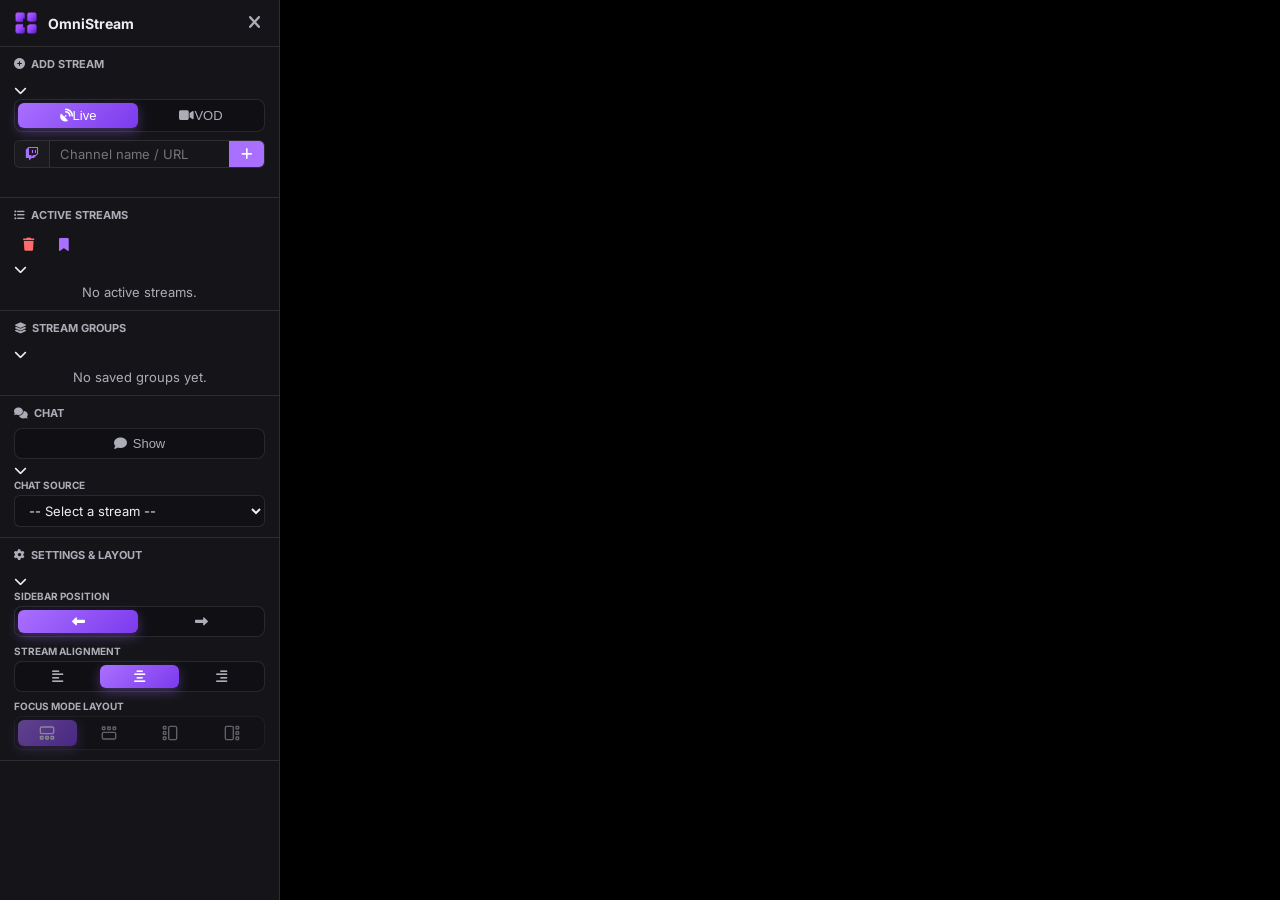
==== ui/index.html @ 4b8e224e "feat: made the side bar sections be collapsible" ====
<!DOCTYPE html>
<html lang="en">

<head>
    <meta charset="UTF-8">
    <meta name="viewport" content="width=device-width, initial-scale=1.0">
    <title>OmniStream</title>
    <link rel="icon" type="image/png" href="/assets/omnistream.png">
    <!-- Split CSS -->
    <link rel="stylesheet" href="/css/variables.css">
    <link rel="stylesheet" href="/css/layout.css">
    <link rel="stylesheet" href="/css/components.css">
    <!-- Fonts & Icons -->
    <link href="https://fonts.googleapis.com/css2?family=Inter:wght@400;500;600;700&display=swap" rel="stylesheet">
    <link rel="stylesheet" href="https://cdnjs.cloudflare.com/ajax/libs/font-awesome/6.4.0/css/all.min.css">
</head>

<body>
    <div id="app">
        <div id="sidebar-overlay" class="sidebar-overlay"></div>
        <aside id="sidebar" class="sidebar">
            <div class="sidebar-header">
                <div class="logo">
                    <img src="/assets/omnistream.png" alt="Logo" class="logo-img">
                    <span>OmniStream</span>
                </div>
                <button id="close-sidebar-btn" class="icon-btn" title="Close Sidebar"><i
                        class="fa-solid fa-xmark"></i></button>
            </div>

            <div class="sidebar-section" data-section-id="add-stream">
                <div class="sidebar-section-header">
                    <h3><i class="fa-solid fa-circle-plus"></i> Add Stream</h3>
                    <i class="fa-solid fa-chevron-down toggle-icon"></i>
                </div>
                <div class="sidebar-section-content">
                    <div class="control-group">
                        <div class="toggle-group" id="stream-type-toggle" style="margin-bottom: 8px;">
                            <button class="toggle-btn active" data-value="live" title="Live Streams"><i
                                    class="fa-solid fa-satellite-dish"></i> Live</button>
                            <button class="toggle-btn" data-value="vod" title="VODs / Sync"><i
                                    class="fa-solid fa-video"></i> VOD</button>
                        </div>
                    </div>
                    <div class="input-group">
                        <div class="platform-icon" id="platform-icon-container">
                            <i class="fa-brands fa-twitch" style="color: #a970ff;"></i>
                        </div>
                        <input type="text" id="stream-input" placeholder="Channel name / URL" autocomplete="off">
                        <button id="add-stream-btn" class="purple-btn" title="Add Stream"><i
                                class="fa-solid fa-plus"></i></button>
                    </div>
                    <div class="input-group" id="vod-usernames-container" style="display: none; margin-top: 8px;">
                        <textarea id="vod-usernames-input" class="styled-input" rows="3"
                            placeholder="Additional Twitch usernames to sync,&#10;separate by line breaks..."
                            style="width: 100%; border-radius: 4px; padding: 6px;"></textarea>
                    </div>
                    <div id="vod-sync-status"
                        style="font-size: 0.85em; color: var(--accent); margin-top: 4px; display: none;"><i
                            class="fa-solid fa-spinner fa-spin"></i> Syncing VODs...</div>
                    <div id="add-error" class="error-msg"></div>
                </div>
            </div>

            <div class="sidebar-section" data-section-id="active-streams">
                <div class="sidebar-section-header">
                    <div class="header-title-group">
                        <h3><i class="fa-solid fa-list-ul"></i> Active Streams</h3>
                        <div class="section-actions">
                            <button id="clear-all-btn" class="clear-all-btn" title="Clear all streams"><i
                                    class="fa-solid fa-trash"></i></button>
                            <button id="save-group-btn" class="save-group-btn"
                                title="Save current Twitch streams as a group"><i
                                    class="fa-solid fa-bookmark"></i></button>
                        </div>
                    </div>
                    <i class="fa-solid fa-chevron-down toggle-icon"></i>
                </div>
                <div class="sidebar-section-content">
                    <ul id="active-streams-list" class="stream-list">
                        <!-- Stream list items rendered dynamically -->
                    </ul>
                    <div id="no-streams-msg" class="empty-msg">No active streams.</div>
                </div>
            </div>

            <div class="sidebar-section" id="stream-groups-section" data-section-id="stream-groups">
                <div class="sidebar-section-header">
                    <h3><i class="fa-solid fa-layer-group"></i> Stream Groups</h3>
                    <i class="fa-solid fa-chevron-down toggle-icon"></i>
                </div>
                <div class="sidebar-section-content">
                    <div id="groups-list" class="groups-list">
                        <!-- Rendered dynamically -->
                    </div>
                    <div id="no-groups-msg" class="empty-msg">No saved groups yet.</div>
                </div>
            </div>

            <div class="sidebar-section" data-section-id="chat">
                <div class="sidebar-section-header">
                    <div class="header-title-group">
                        <h3><i class="fa-solid fa-comments"></i> Chat</h3>
                        <div class="toggle-group">
                            <button id="chat-toggle-btn" class="toggle-btn" title="Show/Hide Chat"
                                style="padding: 4px 10px; gap: 6px;">
                                <i class="fa-solid fa-comment"></i> Show
                            </button>
                        </div>
                    </div>
                    <i class="fa-solid fa-chevron-down toggle-icon"></i>
                </div>
                <div class="sidebar-section-content">
                    <div class="control-group">
                        <label>Chat Source</label>
                        <select id="chat-stream-select" class="styled-select">
                            <option value="">-- Select a stream --</option>
                        </select>
                    </div>
                </div>
            </div>

            <div class="sidebar-section" data-section-id="settings">
                <div class="sidebar-section-header">
                    <h3><i class="fa-solid fa-gear"></i> Settings &amp; Layout</h3>
                    <i class="fa-solid fa-chevron-down toggle-icon"></i>
                </div>
                <div class="sidebar-section-content">
                    <div class="layout-controls">
                        <div class="control-group">
                            <label>Sidebar Position</label>
                            <div class="toggle-group" id="sidebar-side-toggle">
                                <button class="toggle-btn" data-value="left" title="Left Side"><i
                                        class="fa-solid fa-left-long"></i></button>
                                <button class="toggle-btn" data-value="right" title="Right Side"><i
                                        class="fa-solid fa-right-long"></i></button>
                            </div>
                        </div>
                        <div class="control-group">
                            <label>Stream Alignment</label>
                            <div class="toggle-group" id="alignment-toggle">
                                <button class="toggle-btn" data-value="left" title="Align Left"><i
                                        class="fa-solid fa-align-left"></i></button>
                                <button class="toggle-btn" data-value="center" title="Align Center"><i
                                        class="fa-solid fa-align-center"></i></button>
                                <button class="toggle-btn" data-value="right" title="Align Right"><i
                                        class="fa-solid fa-align-right"></i></button>
                            </div>
                        </div>
                        <div class="control-group">
                            <label>Focus Mode Layout</label>
                            <div class="toggle-group" id="focused-mode-toggle">
                                <button class="toggle-btn" data-value="bottom" title="Grid at Bottom">
                                    <svg class="toggle-icon-svg" xmlns="http://www.w3.org/2000/svg" width="16"
                                        height="16" viewBox="0 0 24 24" fill="none" stroke="currentColor"
                                        stroke-width="2" stroke-linecap="round" stroke-linejoin="round">
                                        <rect x="2" y="3" width="20" height="10" rx="2" />
                                        <rect x="2" y="17" width="4" height="4" rx="1" />
                                        <rect x="10" y="17" width="4" height="4" rx="1" />
                                        <rect x="18" y="17" width="4" height="4" rx="1" />
                                    </svg>
                                </button>
                                <button class="toggle-btn" data-value="top" title="Grid at Top">
                                    <svg class="toggle-icon-svg" xmlns="http://www.w3.org/2000/svg" width="16"
                                        height="16" viewBox="0 0 24 24" fill="none" stroke="currentColor"
                                        stroke-width="2" stroke-linecap="round" stroke-linejoin="round">
                                        <rect x="2" y="3" width="4" height="4" rx="1" />
                                        <rect x="10" y="3" width="4" height="4" rx="1" />
                                        <rect x="18" y="3" width="4" height="4" rx="1" />
                                        <rect x="2" y="11" width="20" height="10" rx="2" />
                                    </svg>
                                </button>
                                <button class="toggle-btn" data-value="left" title="Grid at Left">
                                    <svg class="toggle-icon-svg" xmlns="http://www.w3.org/2000/svg" width="16"
                                        height="16" viewBox="0 0 24 24" fill="none" stroke="currentColor"
                                        stroke-width="2" stroke-linecap="round" stroke-linejoin="round">
                                        <rect x="2" y="2" width="4" height="4" rx="1" />
                                        <rect x="2" y="10" width="4" height="4" rx="1" />
                                        <rect x="2" y="18" width="4" height="4" rx="1" />
                                        <rect x="10" y="2" width="12" height="20" rx="2" />
                                    </svg>
                                </button>
                                <button class="toggle-btn" data-value="right" title="Grid at Right">
                                    <svg class="toggle-icon-svg" xmlns="http://www.w3.org/2000/svg" width="16"
                                        height="16" viewBox="0 0 24 24" fill="none" stroke="currentColor"
                                        stroke-width="2" stroke-linecap="round" stroke-linejoin="round">
                                        <rect x="2" y="2" width="12" height="20" rx="2" />
                                        <rect x="18" y="2" width="4" height="4" rx="1" />
                                        <rect x="18" y="10" width="4" height="4" rx="1" />
                                        <rect x="18" y="18" width="4" height="4" rx="1" />
                                    </svg>
                                </button>
                            </div>
                        </div>
                        <div class="control-group" id="grid-size-group" style="display: none;">
                            <label>Resize Focused Stream: <span id="grid-size-value">25</span>%</label>
                            <input type="range" id="grid-size-slider" class="styled-slider" min="10" max="90"
                                value="25">
                        </div>
                    </div>
                </div>
            </div>
        </aside>

        <main id="main-content" class="main-content">
            <div id="floating-controls" class="floating-controls">
                <button id="open-sidebar-btn" class="float-btn" title="Open Settings"><i
                        class="fa-solid fa-sliders"></i></button>
                <button id="fullscreen-btn" class="float-btn" title="Toggle Fullscreen">
                    <i class="fa-solid fa-expand"></i>
                </button>
                <button id="pause-all-btn" class="float-btn" title="Pause/Unpause all streams">
                    <i class="fa-solid fa-pause"></i>
                </button>
                <button id="sync-vods-btn" class="float-btn" title="Sync VODs" style="display: none;">
                    <i class="fa-solid fa-arrows-rotate"></i>
                </button>
            </div>
            <div id="content-area" class="content-area">
                <div id="streams-container" class="streams-container">
                    <!-- Iframes inserted here -->
                </div>
                <div id="chat-panel" class="chat-panel" style="display:none;">
                    <div class="chat-panel-header">
                        <span id="chat-panel-label"><i class="fa-solid fa-comment"></i> Chat</span>
                        <button id="chat-close-btn" class="icon-btn" title="Hide Chat"><i
                                class="fa-solid fa-xmark"></i></button>
                    </div>
                    <iframe id="chat-iframe" src="" allowfullscreen></iframe>
                </div>
            </div>
        </main>
    </div>

    <!-- Notification Center -->
    <div id="notification-center"
        style="position: fixed; bottom: 24px; right: 24px; display: flex; flex-direction: column; gap: 12px; z-index: 1000; pointer-events: none;">
    </div>

    <!-- Save Group Modal -->
    <div id="save-group-modal" class="modal-overlay" style="display:none;">
        <div class="modal-box">
            <h2 class="modal-title"><i class="fa-solid fa-bookmark"></i> Save Stream Group</h2>
            <div class="modal-disclaimer">
                <i class="fa-solid fa-circle-info"></i>
                Only <strong>Twitch</strong> streams are saved in a group.
            </div>
            <label class="modal-label" for="group-name-input">Group Name</label>
            <input type="text" id="group-name-input" class="modal-input" autocomplete="off" maxlength="40">
            <div id="group-name-error" class="error-msg"></div>
            <div class="modal-actions">
                <button id="modal-cancel-btn" class="modal-btn modal-btn-cancel">Cancel</button>
                <button id="modal-save-btn" class="modal-btn modal-btn-save">Save Group</button>
            </div>
        </div>
    </div>

    <!-- Twitch Embed SDK must load before main.js so `Twitch` is available globally -->
    <script src="https://embed.twitch.tv/embed/v1.js"></script>
    <!-- ES Module entry point — replaces the old script.js -->
    <script type="module" src="/js/main.js"></script>
</body>

</html>
---- css/variables.css ----
:root {
    --bg-color: #000000;
    --sidebar-bg: rgba(28, 28, 34, 0.75);
    --sidebar-border: rgba(255, 255, 255, 0.1);
    --text-primary: #efeff1;
    --text-muted: #adadb8;
    --accent: #a970ff;
    --accent-hover: #9146ff;
    --sidebar-width: 280px;
    --gap: 2px;
}

* {
    box-sizing: border-box;
    margin: 0;
    padding: 0;
}

body {
    font-family: 'Inter', sans-serif;
    color: var(--text-primary);
    background-color: var(--bg-color);
    overflow: hidden;
    height: 100vh;
    width: 100vw;
}
---- css/layout.css ----
/* ═══════════════════════════════════════════════════════════
   App Shell & Grid Layout
════════════════════════════════════════════════════════════ */
#app {
    display: flex;
    height: 100vh;
    width: 100vw;
}

/* ── Sidebar ─────────────────────────────────────────────── */
.sidebar {
    position: fixed;
    top: 0;
    left: 0;
    width: var(--sidebar-width);
    height: 100%;
    background-color: var(--sidebar-bg);
    backdrop-filter: blur(16px);
    -webkit-backdrop-filter: blur(16px);
    border-right: 1px solid var(--sidebar-border);
    display: flex;
    flex-direction: column;
    transition: transform 0.3s cubic-bezier(0.4, 0, 0.2, 1);
    z-index: 100;
    overflow-y: auto;
    box-shadow: 0 8px 32px 0 rgba(0, 0, 0, 0.8);
}

.sidebar.collapsed {
    transform: translateX(-100%);
}

.sidebar.side-right {
    left: auto;
    right: 0;
    border-right: none;
    border-left: 1px solid var(--sidebar-border);
}

.sidebar.side-right.collapsed {
    transform: translateX(100%);
}

/* Sidebar overlay (captures outside clicks) */
.sidebar-overlay {
    position: fixed;
    top: 0;
    left: 0;
    width: 100vw;
    height: 100vh;
    background: transparent;
    z-index: 95;
    /* Above streams, below sidebar (100) */
    display: none;
}

body.sidebar-open .sidebar-overlay {
    display: block;
}

/* ── Sidebar Header ──────────────────────────────────────── */
.sidebar-header {
    display: flex;
    justify-content: space-between;
    align-items: center;
    padding: 10px 14px;
    border-bottom: 1px solid var(--sidebar-border);
}

.logo {
    display: flex;
    align-items: center;
    gap: 10px;
    font-weight: 700;
    font-size: 14px;
}

.logo-img {
    width: 24px;
    height: 24px;
    object-fit: contain;
    border-radius: 6px;
}

/* ── Sidebar Sections ────────────────────────────────────── */
.sidebar-section {
    padding: 10px 14px;
    border-bottom: 1px solid var(--sidebar-border);
}

.sidebar-section h3 {
    font-size: 11px;
    text-transform: uppercase;
    color: var(--text-muted);
    font-weight: 700;
    margin-bottom: 8px;
    display: flex;
    align-items: center;
    gap: 6px;
}

/* ── Main Content Area ───────────────────────────────────── */
.main-content {
    width: 100vw;
    height: 100vh;
    background-color: var(--bg-color);
    position: relative;
    display: flex;
    flex-direction: column;
}

/* Content area — side-by-side: streams + chat */
.content-area {
    flex: 1;
    display: flex;
    flex-direction: row;
    overflow: hidden;
    height: 100%;
    width: 100%;
}

/* ── Floating Controls (Open Sidebar / Fullscreen / Pause) ─ */
.floating-controls {
    position: absolute;
    top: 20px;
    left: 20px;
    display: flex;
    flex-direction: column;
    gap: 10px;
    z-index: 50;
    padding: 40px;
    /* Hitbox area */
    margin: -40px;
    /* Offset hitbox */
}

.floating-controls.side-right {
    left: auto;
    right: 20px;
}

/* Hide when sidebar is open */
body.sidebar-open .floating-controls {
    pointer-events: none;
}

body.sidebar-open .float-btn {
    opacity: 0 !important;
    transform: scale(0.9);
}

/* ── Streams Container ───────────────────────────────────── */
.streams-container {
    flex: 1;
    position: relative;
    min-width: 0;
    height: 100%;
    overflow: hidden;
    /* Avoid scrollbars */
}

/* ── Chat Panel ──────────────────────────────────────────── */
.chat-panel {
    width: 340px;
    flex-shrink: 0;
    height: 100%;
    display: flex;
    flex-direction: column;
    background: rgba(14, 14, 18, 0.97);
    border-left: 1px solid var(--sidebar-border);
    backdrop-filter: blur(12px);
    -webkit-backdrop-filter: blur(12px);
    animation: slideInRight 0.25s cubic-bezier(0.4, 0, 0.2, 1);
}

@keyframes slideInRight {
    from {
        transform: translateX(100%);
        opacity: 0;
    }

    to {
        transform: translateX(0);
        opacity: 1;
    }
}

.chat-panel-header {
    display: flex;
    justify-content: space-between;
    align-items: center;
    padding: 10px 14px;
    border-bottom: 1px solid var(--sidebar-border);
    background: rgba(28, 28, 34, 0.85);
    flex-shrink: 0;
}

.chat-panel-header span {
    font-size: 13px;
    font-weight: 600;
    color: var(--text-primary);
    display: flex;
    align-items: center;
    gap: 7px;
}

.chat-panel-header span i {
    color: var(--accent);
}

.chat-panel iframe {
    flex: 1;
    border: none;
    width: 100%;
    height: 100%;
    min-height: 0;
}

/* ── Stream Wrapper (individual player) ─────────────────── */
.stream-wrapper {
    position: relative;
    background: #181818;
    border-radius: 4px;
    overflow: hidden;
}

.stream-wrapper iframe,
.stream-wrapper>div {
    position: absolute;
    top: 0;
    left: 0;
    width: 100% !important;
    height: 100% !important;
    border: none;
}

/* Twitch SDK injects a nested iframe inside a div — ensure it fills too */
.stream-wrapper>div>iframe {
    position: absolute;
    top: 0;
    left: 0;
    width: 100% !important;
    height: 100% !important;
    border: none;
}
---- css/components.css ----
/* ═══════════════════════════════════════════════════════════
   Shared / Generic Buttons & Controls
════════════════════════════════════════════════════════════ */
.icon-btn {
    background: transparent;
    border: none;
    color: var(--text-muted);
    cursor: pointer;
    font-size: 18px;
    display: flex;
    align-items: center;
    justify-content: center;
    border-radius: 4px;
    padding: 4px;
    transition: color 0.2s, background 0.2s;
}

.icon-btn:hover {
    color: white;
    background: rgba(255, 255, 255, 0.1);
}

/* ── Input Group (Add Stream) ────────────────────────────── */
.input-group {
    display: flex;
    background: rgba(24, 24, 27, 0.6);
    border: 1px solid var(--sidebar-border);
    border-radius: 6px;
    overflow: hidden;
}

.input-group:focus-within {
    border-color: var(--accent);
}

.platform-icon {
    display: flex;
    align-items: center;
    justify-content: center;
    padding: 0 10px;
    background: rgba(30, 30, 36, 0.6);
    border-right: 1px solid var(--sidebar-border);
    font-size: 14px;
    flex-shrink: 0;
}

.input-group input {
    flex: 1;
    background: transparent;
    border: none;
    color: white;
    padding: 5px 10px;
    outline: none;
    font-family: inherit;
    font-size: 13px;
    min-width: 0;
}

.purple-btn {
    background: var(--accent);
    color: white;
    border: none;
    padding: 0 12px;
    cursor: pointer;
    transition: background 0.2s;
    font-size: 13px;
    flex-shrink: 0;
}

.purple-btn:hover {
    background: var(--accent-hover);
}

.error-msg {
    color: #ff6b6b;
    font-size: 12px;
    margin-top: 4px;
    min-height: 15px;
}

/* ── Layout Controls (Settings section) ──────────────────── */
.controls-row {
    display: flex;
    gap: 8px;
    margin-bottom: 16px;
}

.control-btn {
    flex: 1;
    background: rgba(46, 46, 54, 0.6);
    border: none;
    color: var(--text-primary);
    padding: 8px 0;
    border-radius: 6px;
    cursor: pointer;
    display: flex;
    justify-content: center;
    align-items: center;
    transition: background 0.2s;
}

.control-btn:hover {
    background: #3e3e48;
}

.layout-controls {
    display: flex;
    flex-direction: column;
    gap: 8px;
}

.control-group {
    display: flex;
    flex-direction: column;
    gap: 4px;
}

.control-group label {
    font-size: 10px;
    text-transform: uppercase;
    font-weight: 700;
    color: var(--text-muted);
}

.toggle-group {
    display: flex;
    background: rgba(12, 12, 14, 0.4);
    border: 1px solid var(--sidebar-border);
    border-radius: 8px;
    padding: 3px;
    gap: 3px;
}

.toggle-group.disabled {
    opacity: 0.5;
}

.toggle-group.disabled .toggle-btn {
    pointer-events: none;
}

.toggle-btn {
    flex: 1;
    background: transparent;
    border: none;
    color: var(--text-muted);
    padding: 5px 0;
    border-radius: 6px;
    cursor: pointer;
    font-size: 13px;
    display: flex;
    justify-content: center;
    align-items: center;
    transition: all 0.2s cubic-bezier(0.4, 0, 0.2, 1);
}

.toggle-btn:hover {
    color: var(--text-primary);
    background: rgba(255, 255, 255, 0.05);
}

.toggle-btn.active {
    background: linear-gradient(135deg, #a970ff, #7c3aed);
    color: white;
    box-shadow: 0 4px 12px rgba(169, 112, 255, 0.35);
}

.toggle-btn i,
.toggle-icon {
    font-size: 13px;
    /* width: 16px;
    height: 16px;
    stroke-width: 2.5; */
}

/* ── Slider ──────────────────────────────────────────────── */
.styled-slider {
    -webkit-appearance: none;
    appearance: none;
    width: 100%;
    height: 4px;
    border-radius: 2px;
    background: #3e3e48;
    outline: none;
    margin-top: 8px;
    margin-bottom: 4px;
}

.styled-slider::-webkit-slider-thumb {
    -webkit-appearance: none;
    appearance: none;
    width: 16px;
    height: 16px;
    border-radius: 50%;
    background: var(--accent);
    cursor: pointer;
    transition: background 0.2s;
}

.styled-slider::-webkit-slider-thumb:hover {
    background: var(--accent-hover);
}

/* ── Floating Action Buttons ─────────────────────────────── */
.float-btn {
    background: var(--accent);
    color: white;
    border: none;
    width: 44px;
    height: 44px;
    border-radius: 8px;
    display: flex;
    justify-content: center;
    align-items: center;
    cursor: pointer;
    transition: opacity 0.3s, transform 0.2s, background 0.2s;
    opacity: 0;
    font-size: 18px;
}

.floating-controls:hover .float-btn {
    opacity: 1;
}

.float-btn:hover {
    background: var(--accent-hover);
}

/* ── Active Streams List ─────────────────────────────────── */
.stream-list {
    list-style: none;
    display: flex;
    flex-direction: column;
    gap: 4px;
}

.stream-item {
    display: flex;
    align-items: center;
    background: rgba(46, 46, 54, 0.6);
    padding: 6px 12px 6px 8px;
    border-radius: 6px;
    font-size: 13px;
    border: 1px solid rgba(255, 255, 255, 0.05);
    cursor: grab;
    user-select: none;
    transition: transform 0.2s, background 0.2s, border-color 0.2s;
    gap: 8px;
}

.drag-handle {
    color: var(--text-muted);
    font-size: 12px;
    cursor: grab;
    opacity: 0.5;
    transition: opacity 0.2s;
}

.stream-item:hover .drag-handle {
    opacity: 1;
}

.stream-item:active {
    cursor: grabbing;
}

.stream-item.dragging {
    opacity: 0.4;
    cursor: grabbing;
    background: rgba(169, 112, 255, 0.1);
    border: 1px dashed var(--accent);
}

.stream-item.drag-over {
    border-top: 2px solid var(--accent);
    transform: translateY(2px);
}

.stream-item-info {
    display: flex;
    align-items: center;
    gap: 8px;
    flex: 1;
}

.stream-item-info i.fa-twitch {
    color: #a970ff;
}

.stream-item-info i.fa-youtube {
    color: #ff0000;
}

.stream-actions {
    display: flex;
    gap: 12px;
    align-items: center;
}

.focus-stream-btn {
    background: transparent;
    border: none;
    color: var(--text-muted);
    cursor: pointer;
    transition: all 0.2s;
}

.focus-stream-btn:hover {
    color: white;
}

.focus-stream-btn.active {
    color: #ffd700;
}

.remove-stream-btn {
    background: transparent;
    border: none;
    color: #ff6b6b;
    cursor: pointer;
    opacity: 0.7;
    transition: opacity 0.2s;
}

.remove-stream-btn:hover {
    opacity: 1;
}

.empty-msg {
    color: var(--text-muted);
    font-size: 13px;
    text-align: center;
    margin-top: 6px;
}

/* ── Section Header Row ──────────────────────────────────── */
.section-header-row {
    display: flex;
    align-items: center;
    justify-content: space-between;
    margin-bottom: 8px;
}

.section-header-row h3 {
    margin-bottom: 0;
}

.section-actions {
    display: flex;
    align-items: center;
    gap: 8px;
}

.clear-all-btn {
    background: transparent;
    color: #ff6b6b;
    border: none;
    border-radius: 6px;
    width: 28px;
    height: 28px;
    display: flex;
    align-items: center;
    justify-content: center;
    cursor: pointer;
    font-size: 13px;
    transition: all 0.2s;
}

.clear-all-btn:hover {
    background: rgba(255, 107, 107, 0.12);
}

.save-group-btn {
    background: transparent;
    color: var(--accent);
    border: none;
    border-radius: 6px;
    width: 28px;
    height: 28px;
    display: flex;
    align-items: center;
    justify-content: center;
    cursor: pointer;
    font-size: 13px;
    transition: all 0.2s;
}

.save-group-btn:hover {
    background: rgba(169, 112, 255, 0.12);
}

/* ── Dropdown Select ───────────────────────────────────────── */
.styled-select {
    width: 100%;
    background: #111115;
    border: 1px solid var(--sidebar-border);
    border-radius: 6px;
    color: var(--text-primary);
    padding: 6px 10px;
    font-size: 13px;
    font-family: inherit;
    outline: none;
    cursor: pointer;
    transition: border-color 0.2s;
}

.styled-select:focus {
    border-color: var(--accent);
}

.styled-select option {
    background: #18181b;
    color: white;
}

/* ═══════════════════════════════════════════════════════════
   Stream Groups Browser
════════════════════════════════════════════════════════════ */
.groups-list {
    display: flex;
    flex-direction: column;
    gap: 4px;
}

.group-item {
    border-radius: 8px;
    overflow: hidden;
    border: 1px solid var(--sidebar-border);
    background: rgba(24, 24, 27, 0.6);
}

.group-header {
    display: flex;
    align-items: center;
    justify-content: space-between;
    padding: 6px 10px;
    cursor: pointer;
    user-select: none;
    transition: background 0.15s;
}

.group-header:hover {
    background: #2e2e36;
}

.group-header-left {
    display: flex;
    align-items: center;
    gap: 8px;
    min-width: 0;
}

.group-chevron {
    color: var(--text-muted);
    font-size: 11px;
    flex-shrink: 0;
    transition: transform 0.2s;
}

.group-name {
    font-size: 12px;
    font-weight: 600;
    color: var(--text-primary);
    white-space: nowrap;
    overflow: hidden;
    text-overflow: ellipsis;
    max-width: 120px;
}

.group-count-badge {
    background: rgba(169, 112, 255, 0.18);
    color: var(--accent);
    border-radius: 20px;
    font-size: 10px;
    font-weight: 700;
    padding: 2px 7px;
    flex-shrink: 0;
}

.group-header-actions {
    display: flex;
    align-items: center;
    gap: 4px;
    flex-shrink: 0;
}

.group-action-btn {
    background: transparent;
    border: none;
    border-radius: 5px;
    cursor: pointer;
    width: 28px;
    height: 28px;
    display: flex;
    align-items: center;
    justify-content: center;
    font-size: 13px;
    transition: background 0.15s, color 0.15s;
}

.group-load-btn {
    color: #4ade80;
}

.group-load-btn:hover {
    background: rgba(74, 222, 128, 0.12);
    color: #22c55e;
}

.group-delete-btn {
    color: #ff6b6b;
}

.group-delete-btn:hover {
    background: rgba(255, 107, 107, 0.12);
}

/* Expanded stream rows */
.group-stream-list {
    border-top: 1px solid var(--sidebar-border);
    background: #111115;
    display: flex;
    flex-direction: column;
}

.group-stream-row {
    display: flex;
    align-items: center;
    justify-content: space-between;
    padding: 6px 12px;
    border-bottom: 1px solid rgba(46, 46, 54, 0.5);
    transition: background 0.15s;
}

.group-stream-row:last-child {
    border-bottom: none;
}

.group-stream-row:hover {
    background: rgba(46, 46, 54, 0.6);
}

.group-stream-info {
    display: flex;
    align-items: center;
    gap: 6px;
    font-size: 12px;
    color: var(--text-primary);
    min-width: 0;
}

.group-stream-info i.fa-twitch {
    color: #a970ff;
    flex-shrink: 0;
}

.group-stream-info span {
    white-space: nowrap;
    overflow: hidden;
    text-overflow: ellipsis;
}

.group-stream-add-btn {
    background: rgba(169, 112, 255, 0.15);
    border: 1px solid rgba(169, 112, 255, 0.3);
    color: var(--accent);
    border-radius: 5px;
    width: 26px;
    height: 26px;
    display: flex;
    align-items: center;
    justify-content: center;
    cursor: pointer;
    font-size: 12px;
    flex-shrink: 0;
    transition: background 0.15s, border-color 0.15s;
}

.group-stream-add-btn:hover {
    background: rgba(169, 112, 255, 0.3);
    border-color: var(--accent);
}

.group-empty-note {
    padding: 10px 14px;
    font-size: 12px;
    color: var(--text-muted);
}

/* ═══════════════════════════════════════════════════════════
   Save Group Modal
════════════════════════════════════════════════════════════ */
.modal-overlay {
    position: fixed;
    inset: 0;
    background: rgba(0, 0, 0, 0.65);
    backdrop-filter: blur(6px);
    z-index: 1000;
    display: flex;
    align-items: center;
    justify-content: center;
    animation: fadeIn 0.15s ease;
}

@keyframes fadeIn {
    from {
        opacity: 0;
    }

    to {
        opacity: 1;
    }
}

.modal-box {
    background: rgba(28, 28, 34, 0.85);
    backdrop-filter: blur(20px);
    -webkit-backdrop-filter: blur(20px);
    border: 1px solid var(--sidebar-border);
    border-radius: 14px;
    padding: 28px 28px 24px;
    width: 420px;
    max-width: calc(100vw - 40px);
    box-shadow: 0 24px 60px rgba(0, 0, 0, 0.6);
    animation: slideUp 0.2s cubic-bezier(0.34, 1.56, 0.64, 1);
}

@keyframes slideUp {
    from {
        transform: translateY(20px);
        opacity: 0;
    }

    to {
        transform: translateY(0);
        opacity: 1;
    }
}

.modal-title {
    font-size: 17px;
    font-weight: 700;
    color: var(--text-primary);
    margin-bottom: 16px;
    display: flex;
    align-items: center;
    gap: 9px;
}

.modal-title i {
    color: var(--accent);
}

.modal-disclaimer {
    background: rgba(169, 112, 255, 0.08);
    border: 1px solid rgba(169, 112, 255, 0.22);
    border-radius: 8px;
    padding: 10px 12px;
    font-size: 13px;
    color: var(--text-muted);
    margin-bottom: 18px;
    line-height: 1.5;
}

.modal-disclaimer i {
    color: var(--accent);
    margin-right: 8px;
}

.modal-disclaimer strong {
    color: #c084fc;
}

.modal-label {
    display: block;
    font-size: 12px;
    color: var(--text-muted);
    margin-bottom: 6px;
    font-weight: 500;
}

.modal-input {
    width: 100%;
    background: #111115;
    border: 1px solid var(--sidebar-border);
    border-radius: 8px;
    color: white;
    padding: 10px 12px;
    font-size: 14px;
    font-family: inherit;
    outline: none;
    transition: border-color 0.2s;
}

.modal-input:focus {
    border-color: var(--accent);
}

.modal-actions {
    display: flex;
    gap: 10px;
    margin-top: 18px;
    justify-content: flex-end;
}

.modal-btn {
    border: none;
    border-radius: 8px;
    padding: 9px 20px;
    font-size: 14px;
    font-family: inherit;
    font-weight: 600;
    cursor: pointer;
    transition: opacity 0.2s, transform 0.1s;
}

.modal-btn:hover {
    opacity: 0.85;
    transform: translateY(-1px);
}

.modal-btn-cancel {
    background: #2e2e36;
    color: var(--text-muted);
}

.modal-btn-save {
    background: linear-gradient(135deg, #a970ff, #7c3aed);
    color: #fff;
}
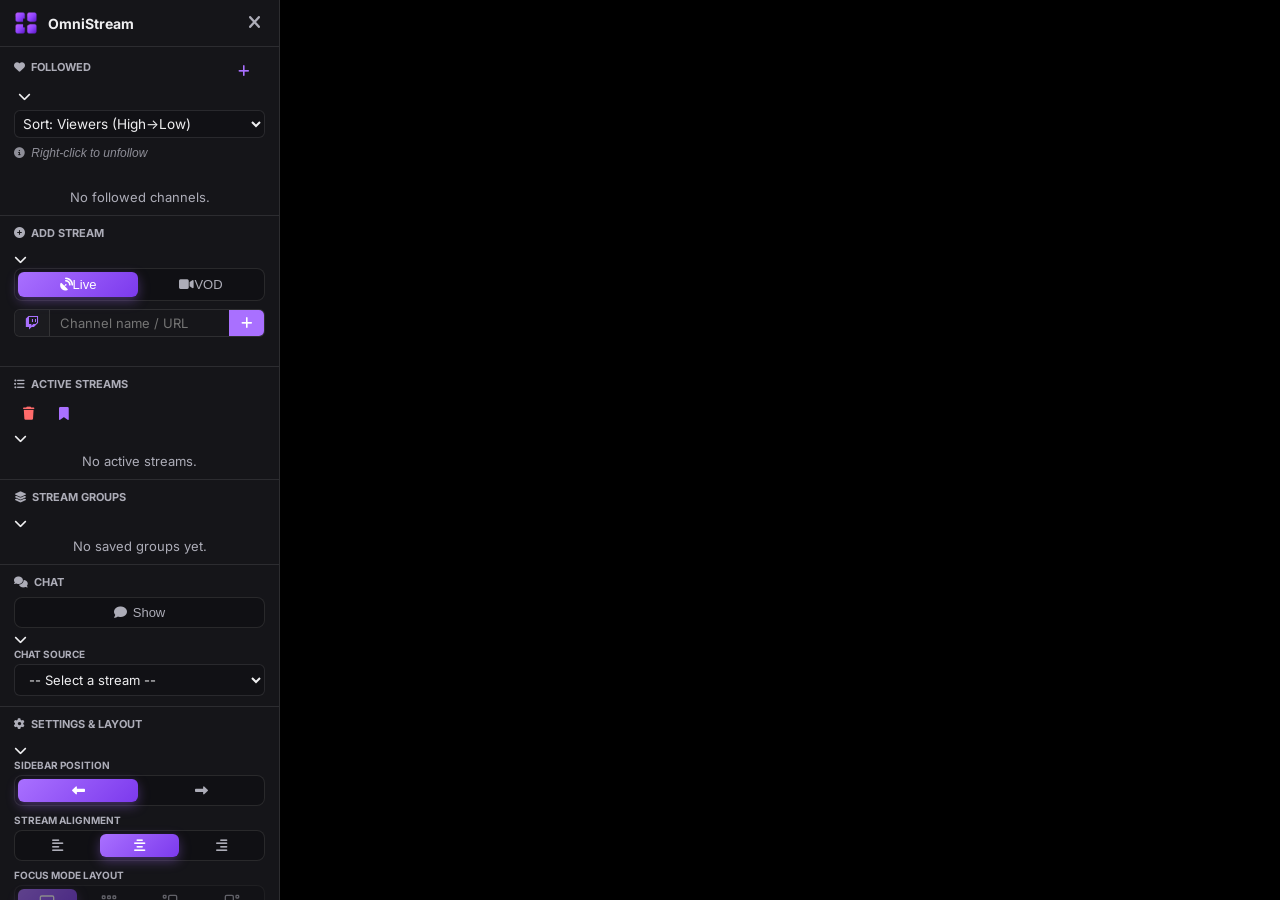
==== commit 7ab8d8c8: "feat: added section to show followed streamers Adds complete Twitch API integration including OAuth2" ====
--- a/ui/index.html
+++ b/ui/index.html
@@ -26,6 +26,55 @@
                 </div>
                 <button id="close-sidebar-btn" class="icon-btn" title="Close Sidebar"><i
                         class="fa-solid fa-xmark"></i></button>
+            </div>
+
+            <div class="sidebar-section" data-section-id="followed-channels">
+                <div class="sidebar-section-header">
+                    <div class="header-title-group"
+                        style="width: 100%; display: flex; align-items: center; justify-content: space-between;">
+                        <h3><i class="fa-solid fa-heart"></i> Followed</h3>
+                        <div class="section-actions" style="margin-right: 8px;">
+                            <button id="show-follow-input-btn" class="save-group-btn" title="Follow Channel"><i
+                                    class="fa-solid fa-plus"></i></button>
+                        </div>
+                    </div>
+                    <i class="fa-solid fa-chevron-down toggle-icon" style="margin-left: 4px;"></i>
+                </div>
+                <div class="sidebar-section-content">
+                    <div class="control-group" style="margin-bottom: 8px;">
+                        <div class="input-group" id="follow-input-group" style="display: none; margin-top: 5px;">
+                            <input type="text" id="follow-input" placeholder="Channel name / URL" autocomplete="off">
+                            <button id="add-followed-btn" class="purple-btn" title="Follow"><i
+                                    class="fa-solid fa-check"></i></button>
+                        </div>
+                        <div class="control-group" id="followed-sort-container" style="margin-top: 5px;">
+                            <select id="followed-sort-select" class="styled-select"
+                                style="font-size: 0.85em; padding: 4px;">
+                                <option value="viewers">Sort: Viewers (High->Low)</option>
+                                <option value="last_viewed">Sort: Last Viewed</option>
+                                <option value="alphabetical">Sort: A-Z</option>
+                            </select>
+                        </div>
+                        <div
+                            style="font-size: 0.75em; color: var(--text-muted); margin-top: 4px; font-style: italic; opacity: 0.8;">
+                            <i class="fa-solid fa-circle-info" style="font-size: 0.9em; margin-right: 3px;"></i>
+                            Right-click to unfollow
+                        </div>
+                    </div>
+                    <div id="follow-error-msg" class="error-msg"></div>
+                    <ul id="followed-channels-list" class="followed-list"
+                        style="margin: 0; padding: 0; list-style: none;">
+                        <!-- Rendered dynamically -->
+                    </ul>
+                    <div id="followed-pagination"
+                        style="display: none; justify-content: space-between; margin-top: 8px; font-size: 0.85em; font-weight: 500;">
+                        <span id="show-more-followed"
+                            style="color: var(--accent); cursor: pointer; visibility: hidden;">Show More</span>
+                        <span id="show-less-followed" style="color: var(--accent); cursor: pointer; display: none;">Show
+                            Less</span>
+                    </div>
+                    <div id="no-followed-msg" class="empty-msg">No followed channels.</div>
+                </div>
             </div>
 
             <div class="sidebar-section" data-section-id="add-stream">
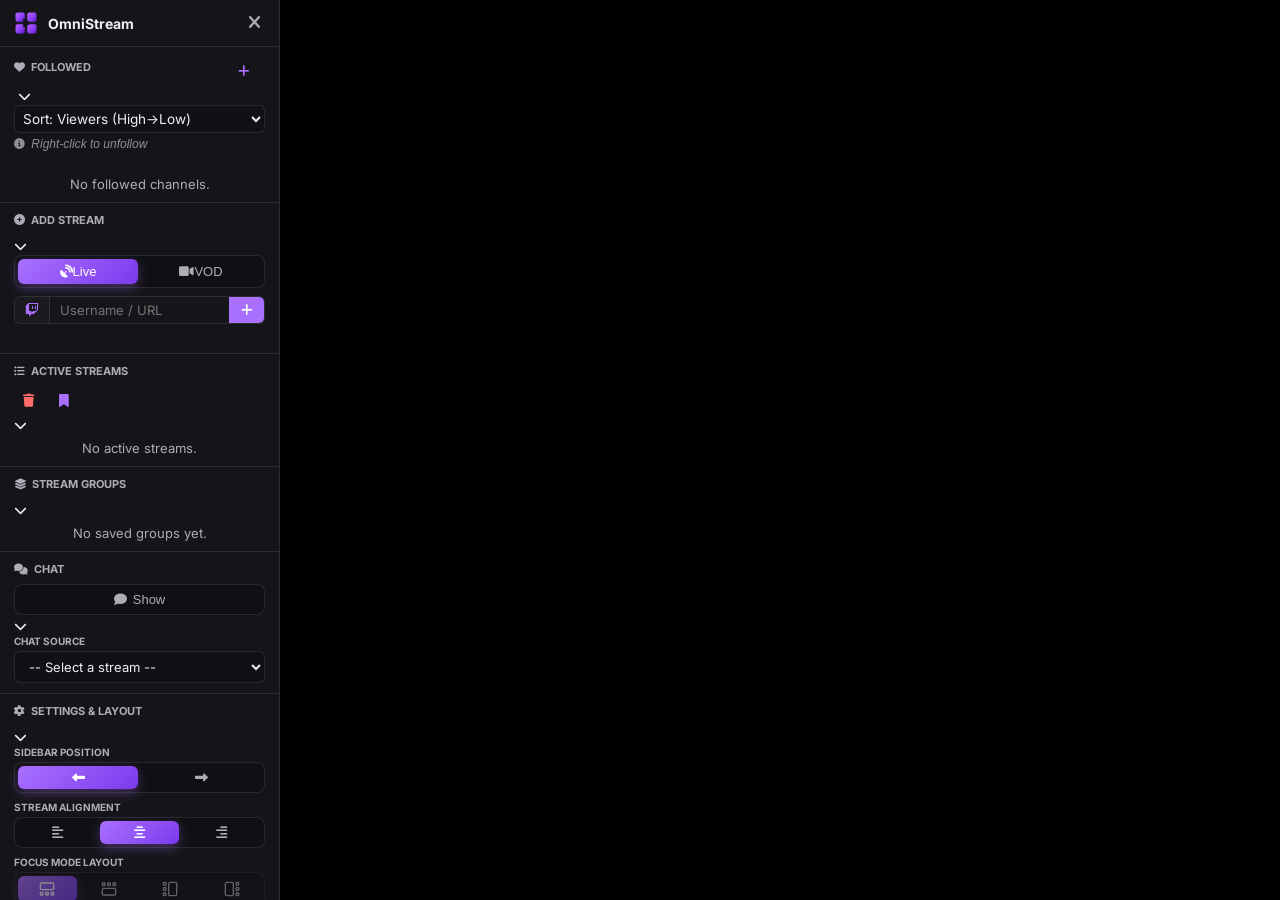
==== commit 0be2f005: "feat: added youtube support to follow youtube accounts" ====
--- a/ui/index.html
+++ b/ui/index.html
@@ -41,25 +41,26 @@
                     <i class="fa-solid fa-chevron-down toggle-icon" style="margin-left: 4px;"></i>
                 </div>
                 <div class="sidebar-section-content">
-                    <div class="control-group" style="margin-bottom: 8px;">
-                        <div class="input-group" id="follow-input-group" style="display: none; margin-top: 5px;">
-                            <input type="text" id="follow-input" placeholder="Channel name / URL" autocomplete="off">
-                            <button id="add-followed-btn" class="purple-btn" title="Follow"><i
-                                    class="fa-solid fa-check"></i></button>
-                        </div>
-                        <div class="control-group" id="followed-sort-container" style="margin-top: 5px;">
-                            <select id="followed-sort-select" class="styled-select"
-                                style="font-size: 0.85em; padding: 4px;">
-                                <option value="viewers">Sort: Viewers (High->Low)</option>
-                                <option value="last_viewed">Sort: Last Viewed</option>
-                                <option value="alphabetical">Sort: A-Z</option>
-                            </select>
-                        </div>
-                        <div
-                            style="font-size: 0.75em; color: var(--text-muted); margin-top: 4px; font-style: italic; opacity: 0.8;">
-                            <i class="fa-solid fa-circle-info" style="font-size: 0.9em; margin-right: 3px;"></i>
-                            Right-click to unfollow
-                        </div>
+                    <div class="input-group" id="follow-input-group" style="display: none; margin-bottom: 8px;">
+                        <div class="platform-icon" id="follow-platform-icon-container">
+                            <i class="fa-brands fa-twitch" style="color: #a970ff;"></i>
+                        </div>
+                        <input type="text" id="follow-input" placeholder="Username / URL" autocomplete="off">
+                        <button id="add-followed-btn" class="purple-btn" title="Follow"><i
+                                class="fa-solid fa-plus"></i></button>
+                    </div>
+                    <div class="control-group" id="followed-sort-container">
+                        <select id="followed-sort-select" class="styled-select"
+                            style="font-size: 0.85em; padding: 4px;">
+                            <option value="viewers">Sort: Viewers (High->Low)</option>
+                            <option value="last_viewed">Sort: Last Viewed</option>
+                            <option value="alphabetical">Sort: A-Z</option>
+                        </select>
+                    </div>
+                    <div
+                        style="font-size: 0.75em; color: var(--text-muted); margin-top: 4px; font-style: italic; opacity: 0.8;">
+                        <i class="fa-solid fa-circle-info" style="font-size: 0.9em; margin-right: 3px;"></i>
+                        Right-click to unfollow
                     </div>
                     <div id="follow-error-msg" class="error-msg"></div>
                     <ul id="followed-channels-list" class="followed-list"
@@ -95,7 +96,7 @@
                         <div class="platform-icon" id="platform-icon-container">
                             <i class="fa-brands fa-twitch" style="color: #a970ff;"></i>
                         </div>
-                        <input type="text" id="stream-input" placeholder="Channel name / URL" autocomplete="off">
+                        <input type="text" id="stream-input" placeholder="Username / URL" autocomplete="off">
                         <button id="add-stream-btn" class="purple-btn" title="Add Stream"><i
                                 class="fa-solid fa-plus"></i></button>
                     </div>
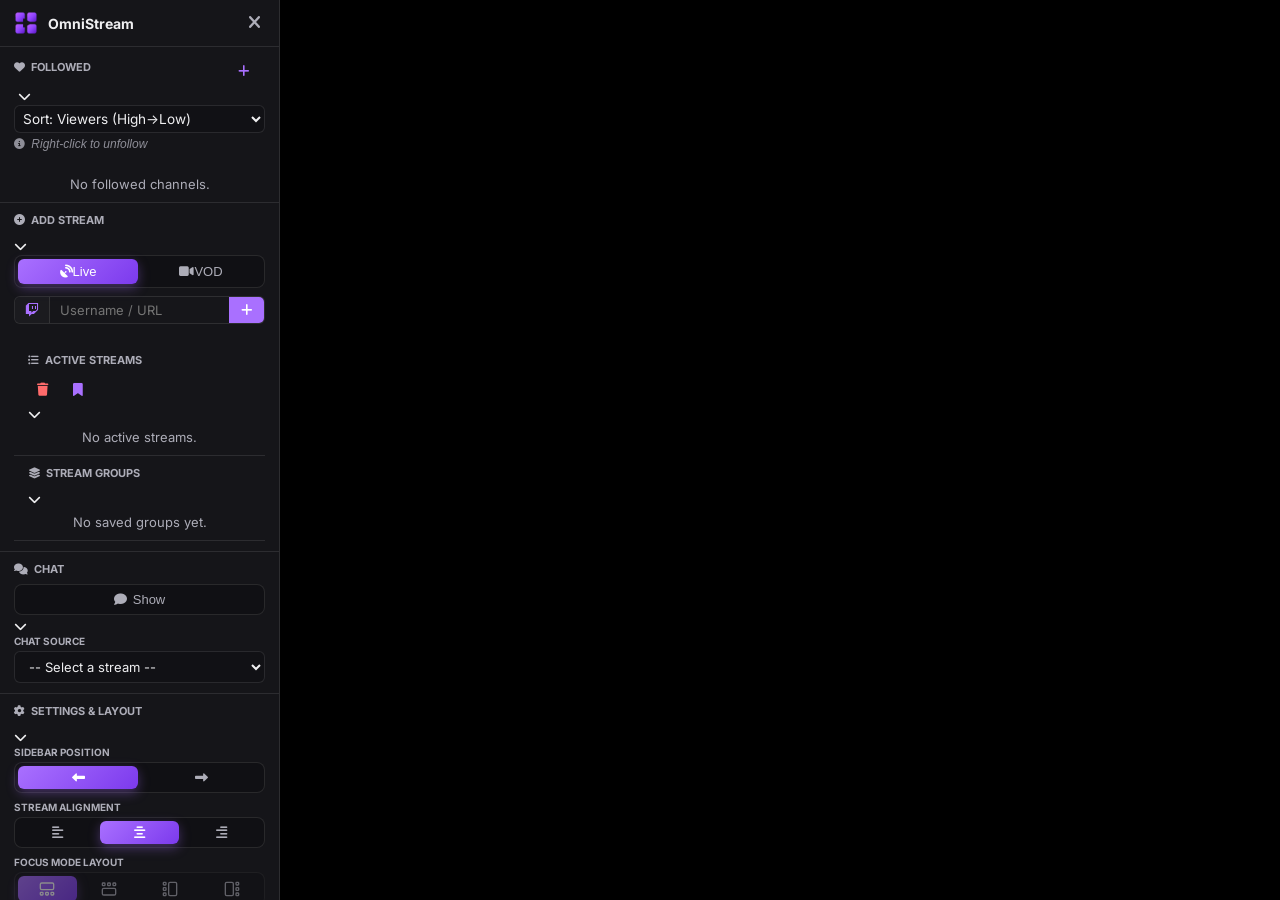
==== commit 4f1c2c54: "feat(ui): add nested sub-section styling and YouTube stream label resolution Add CSS styles for nest" ====
--- a/ui/index.html
+++ b/ui/index.html
@@ -109,41 +109,42 @@
                         style="font-size: 0.85em; color: var(--accent); margin-top: 4px; display: none;"><i
                             class="fa-solid fa-spinner fa-spin"></i> Syncing VODs...</div>
                     <div id="add-error" class="error-msg"></div>
-                </div>
-            </div>
-
-            <div class="sidebar-section" data-section-id="active-streams">
-                <div class="sidebar-section-header">
-                    <div class="header-title-group">
-                        <h3><i class="fa-solid fa-list-ul"></i> Active Streams</h3>
-                        <div class="section-actions">
-                            <button id="clear-all-btn" class="clear-all-btn" title="Clear all streams"><i
-                                    class="fa-solid fa-trash"></i></button>
-                            <button id="save-group-btn" class="save-group-btn"
-                                title="Save current Twitch streams as a group"><i
-                                    class="fa-solid fa-bookmark"></i></button>
-                        </div>
-                    </div>
-                    <i class="fa-solid fa-chevron-down toggle-icon"></i>
-                </div>
-                <div class="sidebar-section-content">
-                    <ul id="active-streams-list" class="stream-list">
-                        <!-- Stream list items rendered dynamically -->
-                    </ul>
-                    <div id="no-streams-msg" class="empty-msg">No active streams.</div>
-                </div>
-            </div>
-
-            <div class="sidebar-section" id="stream-groups-section" data-section-id="stream-groups">
-                <div class="sidebar-section-header">
-                    <h3><i class="fa-solid fa-layer-group"></i> Stream Groups</h3>
-                    <i class="fa-solid fa-chevron-down toggle-icon"></i>
-                </div>
-                <div class="sidebar-section-content">
-                    <div id="groups-list" class="groups-list">
-                        <!-- Rendered dynamically -->
-                    </div>
-                    <div id="no-groups-msg" class="empty-msg">No saved groups yet.</div>
+
+                    <!-- Nested sub-sections -->
+                    <div class="sidebar-section sub-section" data-section-id="active-streams">
+                        <div class="sidebar-section-header">
+                            <div class="header-title-group">
+                                <h3><i class="fa-solid fa-list-ul"></i> Active Streams</h3>
+                                <div class="section-actions">
+                                    <button id="clear-all-btn" class="clear-all-btn" title="Clear all streams"><i
+                                            class="fa-solid fa-trash"></i></button>
+                                    <button id="save-group-btn" class="save-group-btn"
+                                        title="Save current streams as a group"><i
+                                            class="fa-solid fa-bookmark"></i></button>
+                                </div>
+                            </div>
+                            <i class="fa-solid fa-chevron-down toggle-icon"></i>
+                        </div>
+                        <div class="sidebar-section-content">
+                            <ul id="active-streams-list" class="stream-list">
+                                <!-- Stream list items rendered dynamically -->
+                            </ul>
+                            <div id="no-streams-msg" class="empty-msg">No active streams.</div>
+                        </div>
+                    </div>
+
+                    <div class="sidebar-section sub-section" id="stream-groups-section" data-section-id="stream-groups">
+                        <div class="sidebar-section-header">
+                            <h3><i class="fa-solid fa-layer-group"></i> Stream Groups</h3>
+                            <i class="fa-solid fa-chevron-down toggle-icon"></i>
+                        </div>
+                        <div class="sidebar-section-content">
+                            <div id="groups-list" class="groups-list">
+                                <!-- Rendered dynamically -->
+                            </div>
+                            <div id="no-groups-msg" class="empty-msg">No saved groups yet.</div>
+                        </div>
+                    </div>
                 </div>
             </div>
 
@@ -293,7 +294,7 @@
             <h2 class="modal-title"><i class="fa-solid fa-bookmark"></i> Save Stream Group</h2>
             <div class="modal-disclaimer">
                 <i class="fa-solid fa-circle-info"></i>
-                Only <strong>Twitch</strong> streams are saved in a group.
+                Both <strong>Twitch</strong> and <strong>YouTube</strong> streams are saved in a group.
             </div>
             <label class="modal-label" for="group-name-input">Group Name</label>
             <input type="text" id="group-name-input" class="modal-input" autocomplete="off" maxlength="40">
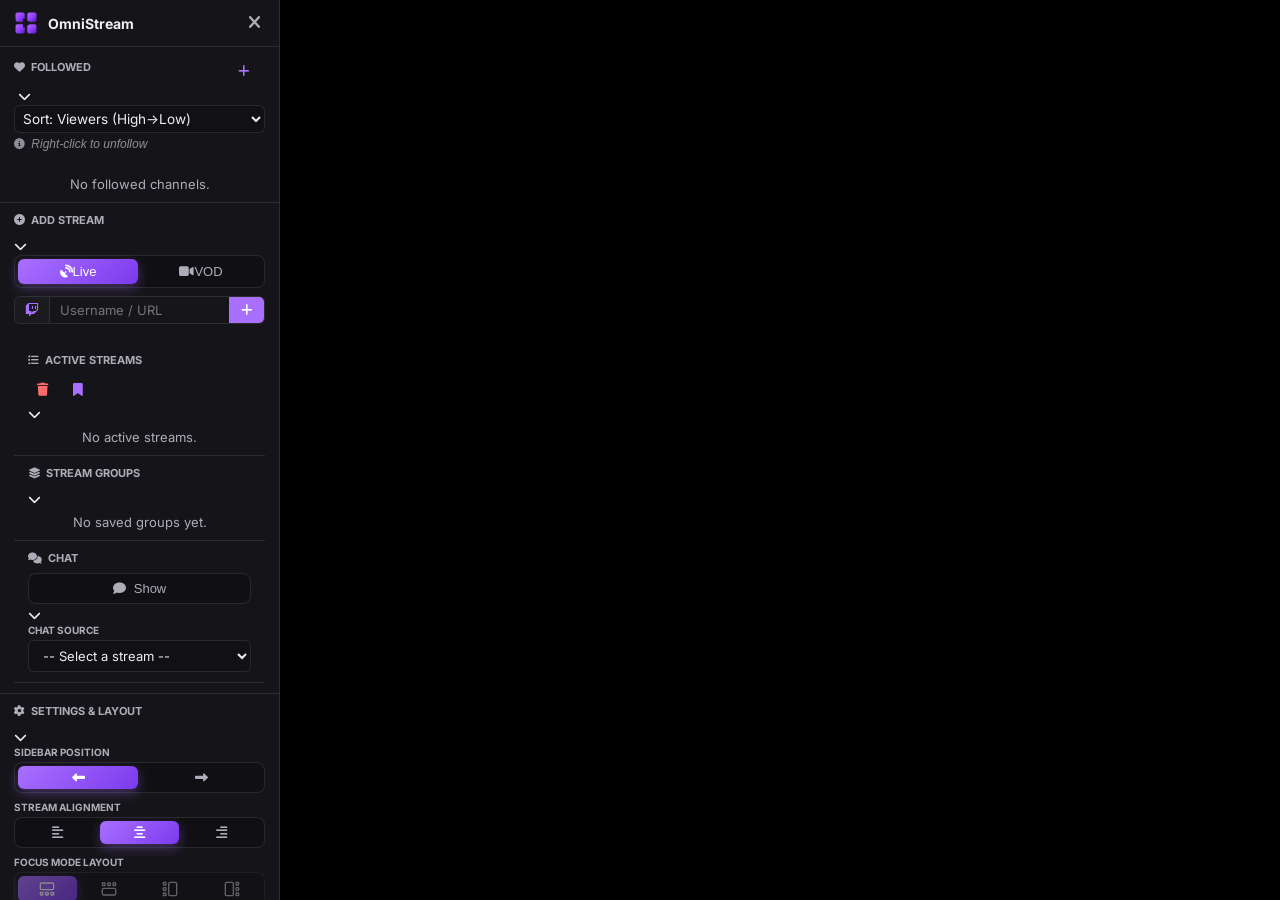
==== commit cab24b31: "feat(ui): refine sidebar layout and improve viewer count formatting Adjust spacing and margins in si" ====
--- a/ui/index.html
+++ b/ui/index.html
@@ -92,18 +92,22 @@
                                     class="fa-solid fa-video"></i> VOD</button>
                         </div>
                     </div>
-                    <div class="input-group">
-                        <div class="platform-icon" id="platform-icon-container">
-                            <i class="fa-brands fa-twitch" style="color: #a970ff;"></i>
-                        </div>
-                        <input type="text" id="stream-input" placeholder="Username / URL" autocomplete="off">
-                        <button id="add-stream-btn" class="purple-btn" title="Add Stream"><i
-                                class="fa-solid fa-plus"></i></button>
-                    </div>
-                    <div class="input-group" id="vod-usernames-container" style="display: none; margin-top: 8px;">
-                        <textarea id="vod-usernames-input" class="styled-input" rows="3"
-                            placeholder="Additional Twitch usernames to sync,&#10;separate by line breaks..."
-                            style="width: 100%; border-radius: 4px; padding: 6px;"></textarea>
+                    <div class="input-group" id="main-stream-input-group" style="flex-direction: column;">
+                        <div style="display: flex; width: 100%;">
+                            <div class="platform-icon" id="platform-icon-container">
+                                <i class="fa-brands fa-twitch" style="color: #a970ff;"></i>
+                            </div>
+                            <input type="text" id="stream-input" placeholder="Username / URL" autocomplete="off"
+                                style="flex: 1;">
+                            <button id="add-stream-btn" class="purple-btn" title="Add Stream"><i
+                                    class="fa-solid fa-plus"></i></button>
+                        </div>
+                        <div id="vod-usernames-container"
+                            style="display: none; border-top: 1px solid var(--sidebar-border); width: 100%;">
+                            <textarea id="vod-usernames-input"
+                                placeholder="Additional Twitch usernames to sync,&#10;separate by line breaks..."
+                                style="width: 100%; border: none; background: transparent; color: white; resize: vertical; min-height: 60px; outline: none; padding: 10px; font-family: inherit; font-size: 13px; display: block;"></textarea>
+                        </div>
                     </div>
                     <div id="vod-sync-status"
                         style="font-size: 0.85em; color: var(--accent); margin-top: 4px; display: none;"><i
@@ -145,28 +149,28 @@
                             <div id="no-groups-msg" class="empty-msg">No saved groups yet.</div>
                         </div>
                     </div>
-                </div>
-            </div>
-
-            <div class="sidebar-section" data-section-id="chat">
-                <div class="sidebar-section-header">
-                    <div class="header-title-group">
-                        <h3><i class="fa-solid fa-comments"></i> Chat</h3>
-                        <div class="toggle-group">
-                            <button id="chat-toggle-btn" class="toggle-btn" title="Show/Hide Chat"
-                                style="padding: 4px 10px; gap: 6px;">
-                                <i class="fa-solid fa-comment"></i> Show
-                            </button>
-                        </div>
-                    </div>
-                    <i class="fa-solid fa-chevron-down toggle-icon"></i>
-                </div>
-                <div class="sidebar-section-content">
-                    <div class="control-group">
-                        <label>Chat Source</label>
-                        <select id="chat-stream-select" class="styled-select">
-                            <option value="">-- Select a stream --</option>
-                        </select>
+
+                    <div class="sidebar-section sub-section" data-section-id="chat">
+                        <div class="sidebar-section-header">
+                            <div class="header-title-group">
+                                <h3><i class="fa-solid fa-comments"></i> Chat</h3>
+                                <div class="toggle-group">
+                                    <button id="chat-toggle-btn" class="toggle-btn" title="Show/Hide Chat"
+                                        style="padding: 4px 10px; gap: 8px;">
+                                        <i class="fa-solid fa-comment"></i> Show
+                                    </button>
+                                </div>
+                            </div>
+                            <i class="fa-solid fa-chevron-down toggle-icon"></i>
+                        </div>
+                        <div class="sidebar-section-content">
+                            <div class="control-group">
+                                <label>Chat Source</label>
+                                <select id="chat-stream-select" class="styled-select">
+                                    <option value="">-- Select a stream --</option>
+                                </select>
+                            </div>
+                        </div>
                     </div>
                 </div>
             </div>
@@ -288,6 +292,39 @@
         style="position: fixed; bottom: 24px; right: 24px; display: flex; flex-direction: column; gap: 12px; z-index: 1000; pointer-events: none;">
     </div>
 
+    <!-- Add Streamer to Group Modal -->
+    <div id="add-streamer-modal" class="modal-overlay" style="display:none;">
+        <div class="modal-box">
+            <h2 class="modal-title"><i class="fa-solid fa-user-plus"></i> Add Streamer</h2>
+            <div class="input-group" style="margin-bottom: 8px;">
+                <div class="platform-icon" id="add-streamer-platform-icon">
+                    <i class="fa-brands fa-twitch" style="color: #a970ff;"></i>
+                </div>
+                <input type="text" id="add-streamer-input" class="modal-input" placeholder="Username / URL"
+                    autocomplete="off" style="border: none;">
+            </div>
+            <div id="add-streamer-error" class="error-msg"></div>
+            <div class="modal-actions">
+                <button id="modal-cancel-streamer-btn" class="modal-btn modal-btn-cancel">Cancel</button>
+                <button id="modal-add-streamer-btn" class="modal-btn modal-btn-save">Add</button>
+            </div>
+        </div>
+    </div>
+
+    <!-- Rename Group Modal -->
+    <div id="rename-group-modal" class="modal-overlay" style="display:none;">
+        <div class="modal-box">
+            <h2 class="modal-title"><i class="fa-solid fa-pen"></i> Rename Group</h2>
+            <label class="modal-label" for="rename-group-input">Group Name</label>
+            <input type="text" id="rename-group-input" class="modal-input" autocomplete="off" maxlength="40">
+            <div id="rename-group-error" class="error-msg"></div>
+            <div class="modal-actions">
+                <button id="modal-cancel-rename-btn" class="modal-btn modal-btn-cancel">Cancel</button>
+                <button id="modal-save-rename-btn" class="modal-btn modal-btn-save">Save</button>
+            </div>
+        </div>
+    </div>
+
     <!-- Save Group Modal -->
     <div id="save-group-modal" class="modal-overlay" style="display:none;">
         <div class="modal-box">
